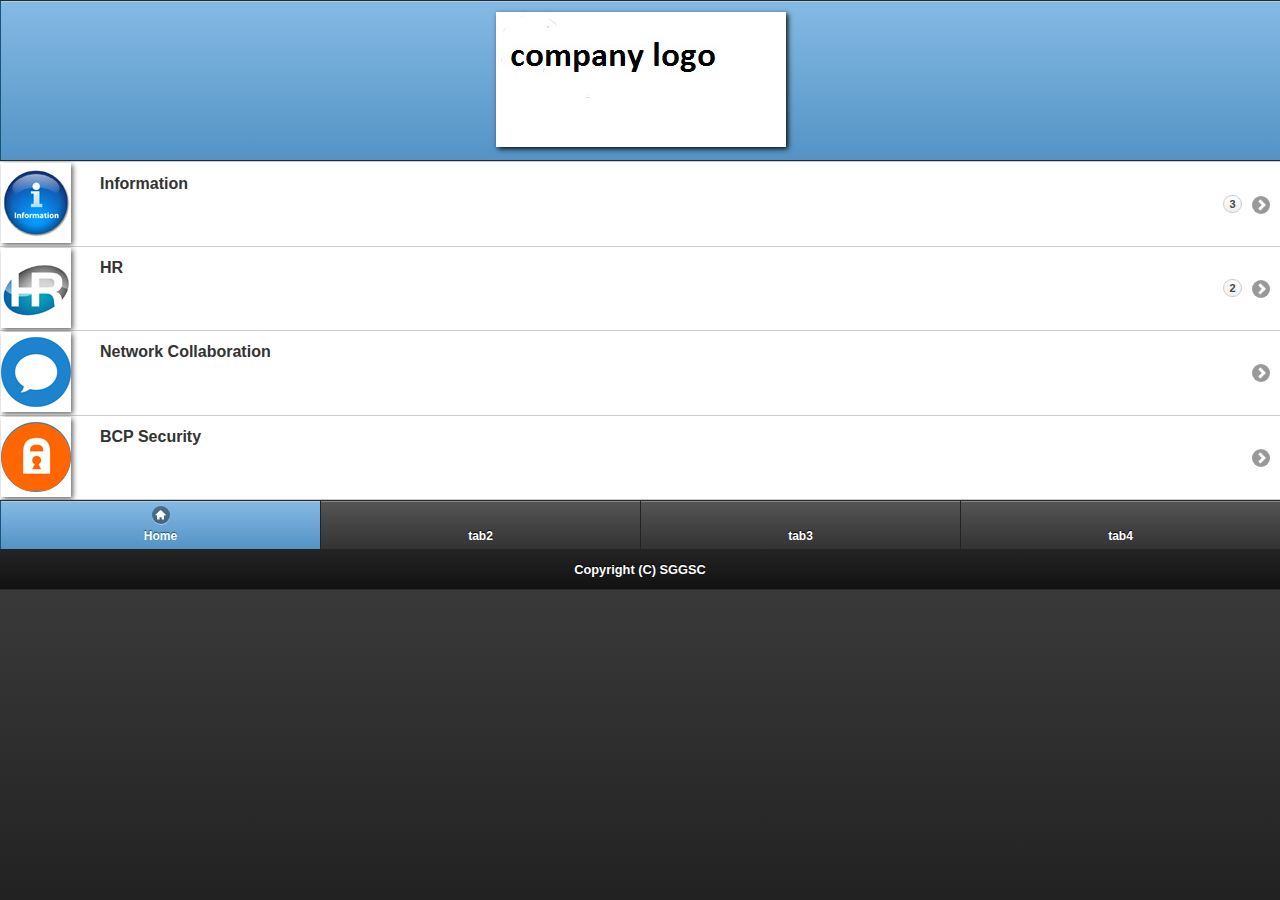
==== index.html @ bd41f5c5 "Initial commit" ====
<!DOCTYPE html> 
<html>
<head>
<meta charset="utf-8">
<title>SG GSC mobile</title>
<link href="jquery-mobile/jquery.mobile.theme-1.0.min.css" rel="stylesheet" type="text/css"/>
<link href="jquery-mobile/jquery.mobile.structure-1.0.min.css" rel="stylesheet" type="text/css"/>
<link href="my-styles.css" rel="stylesheet" type="text/css">
<meta name="viewport" content="width=device-width, initial-scale=1,maximum-scale=1">
<script src="jquery-mobile/jquery-1.6.4.min.js" type="text/javascript"></script>
<script src="jquery-mobile/jquery.mobile-1.0.min.js" type="text/javascript"></script>
</head> 
<body> 

<div data-role="page" id="home" data-theme="a">
	<div data-role="header" data-theme="a">
    <div data-role="navbar" data-theme="e">
		 <ul >
			<li ><a href="#home" class="ui-btn-active" ><img src="images/jqm-logo.jpg" class="dropshadow" width="290" height="135" ></a></li>
            
		</ul></div>
		
	</div>
	<div data-role="content" data-theme="d">	
		<ul data-role="listview">
			<li><a href="#information"><img src="images/info.jpg" width="70" height="80" alt="Information">Information<span class="ui-li-count">3</span></a></li>
            <li><a href="#hr"><img src="images/hr.jpg" width="70" height="80" alt="HR">HR<span class="ui-li-count">2</span></a></li>
			<li><a href="#nwc"><img src="images/socialmedia.jpg" width="70" height="80" alt="Network Collaboration">Network Collaboration</a></li>
            <li><a href="#bcp"><img src="images/bcp.jpg" width="70" height="80" alt="BCP Security">BCP Security</a></li>
		</ul>		
	</div>
	<div data-role="footer" data-theme="a">
    <div data-role="navbar" data-theme="e">
		 <ul >
			<li><a href="#home" class="ui-btn-active" data-icon="home">Home</a></li>
            <li><a href="#tab1">tab2</a></li>
			<li><a href="#tab2">tab3</a></li>
            <li><a href="#tab3">tab4</a></li>
		</ul></div><p class="copyright">Copyright (C) SGGSC</p>
	</div>
</div>

<div data-role="page" id="information" data-theme="a">
	<div data-role="header" data-theme="a">
    <a href="#home" data-rel="back" data-icon="arrow-l">Back</a>
		<h1>Info</h1>
        <a href="photogallery.html" rel="external" >Photo Gallery</a>
	</div>
	<div data-role="content" data-theme="d">	
		<ul data-role="listview">
        <li data-role="list-divider">LINKS</li>
            	<li><a href="#connect">Connect</a></li>
            	<li><a href="#directory">Directory</a></li>
            	<li><a href="#map">Map</a></li>	
                </ul>
	</div>
	<div data-role="footer" data-theme="a">
		<div data-role="navbar" data-theme="e">
		 <ul >
			<li><a href="#home" data-icon="home" >Home</a></li>
            <li><a href="#tab1">tab1</a></li>
			<li><a href="#tab2">tab2</a></li>
            <li><a href="#tab3">tab3</a></li>
		</ul></div><p class="copyright">Copyright (C) SGGSC</p>
	</div>
</div>

<div data-role="page" id="hr" data-theme="a">
	<div data-role="header" data-theme="a">
    <a href="#home" data-rel="back" data-icon="arrow-l">Back</a>
		<h1>HR</h1>
        <a href="photogallery.html" rel="external">Photo Gallery</a>
	</div>
	<div data-role="content" data-theme="d">	
		<ul data-role="listview">
        <li data-role="list-divider">LINKS</li>
            	<li><a href="#hcom">HCOM</a></li>
            	<li><a href="#apps">Apps</a></li>
            	
                </ul>	
	</div>
	<div data-role="footer" data-theme="a">
		<div data-role="navbar" data-theme="e">
		 <ul >
			<li><a href="#home" data-icon="home">Home</a></li>
            <li><a href="#tab1">tab1</a></li>
			<li><a href="#tab2">tab2</a></li>
            <li><a href="#tab3">tab3</a></li>
		</ul></div><p class="copyright">Copyright (C) SGGSC</p>
	</div>
</div>

<div data-role="page" id="nwc" data-theme="a">
	<div data-role="header" data-theme="a">
    <a href="#home" data-rel="back" data-icon="arrow-l">Back</a>
		<h1>Network Collobaration</h1>
	</div>
    
    <div data-role="navbar" data-theme="e" >
         <ul> 
             <li><a href="#"  ><img src="images/facebook-icon.jpg" width="18" height="18" alt="Follow Us on Facebook"><br />Like Us</a>
</a></li>
			<li><a href="#twitter" class="twitter-follow-button" data-show-count="false" data-show-screen-name="false"><img src="images/twitter.gif" width="18" height="18" alt="Visit our Twitter Feed"><br />Twitter Feed</a>
</a></li>
         </ul> 
    </div>
    
	<div data-role="content" data-theme="d">	
    
		NEWS FEED
	</div>
	<div data-role="footer" data-theme="a">
		<div data-role="navbar" data-theme="e">
		 <ul >
			<li><a href="#home" data-icon="home">Home</a></li>
            <li><a href="#tab1">tab1</a></li>
			<li><a href="#tab2">tab2</a></li>
            <li><a href="#tab3">tab3</a></li>
		</ul></div><p class="copyright">SGGSC</p>
	</div>
</div>

<div data-role="page" id="twitter" data-theme="a">
	<div data-role="header" data-theme="a">
    <a href="#home" data-rel="back" data-icon="arrow-l">Back</a>
		<h1>Tweets</h1>
	</div>
    <div data-role="navbar" data-theme="e" >
         <ul> 
             <li><a href="https://twitter.com/SG" class="twitter-follow-button" data-show-count="false" data-show-screen-name="false" target="_blank"><img src="images/twitter.gif" width="18" height="18" alt="Follow Us on Twitter"><br />Follow Us</a>
</a></li>
			<li><a href="#twitter" class="twitter-follow-button" data-show-count="false" data-show-screen-name="false"><img src="images/twitter.gif" width="18" height="18" alt="Visit our Twitter Feed"><br />Twitter Feed</a>
</a></li>
         </ul> 
    </div>
	<div data-role="content" data-theme="d">	
		Stay up to	date with our latest tweets	 <!--add twitter widget here-->
	</div>
	<div data-role="footer" data-theme="a">
		<div data-role="navbar" data-theme="e">
		 <ul >
			<li><a href="#home" data-icon="home">Home</a></li>
            <li><a href="#tab1">tab1</a></li>
			<li><a href="#tab2">tab2</a></li>
            <li><a href="#tab3">tab3</a></li>
		</ul></div>
	</div>
</div>

<div data-role="page" id="bcp" data-theme="a">
	<div data-role="header" data-theme="a">
    <a href="#home" data-rel="back" data-icon="arrow-l">Back</a>
		<h1>BCP Security</h1>
	</div>
	<div data-role="content" data-theme="d">	
		Content		
	</div>
	<div data-role="footer" data-theme="a">
		<div data-role="navbar" data-theme="e">
		 <ul >
			<li><a href="#home" data-icon="home">Home</a></li>
            <li><a href="#tab1">tab1</a></li>
			<li><a href="#tab2">tab2</a></li>
            <li><a href="#tab3">tab3</a></li>
		</ul></div>
        <p class="copyright">Copyright (C) SGGSC</p>
	</div>
</div>

</body>
</html>
---- my-styles.css ----
.dropshadow  {
	border-top-width: 1px;
	border-right-width: 1px;
	border-left-width: 1px;
	box-shadow: 2px 2px 5px #0c0f06;
}
.copyright {
	font-size: .8em;
	text-align: center;
}
img {
	border-left-width: 1px;
	box-shadow: 2px 2px 5px #666;
}
.thumbnails {
	margin-left: 80px;
	margin-top: 40px;
}
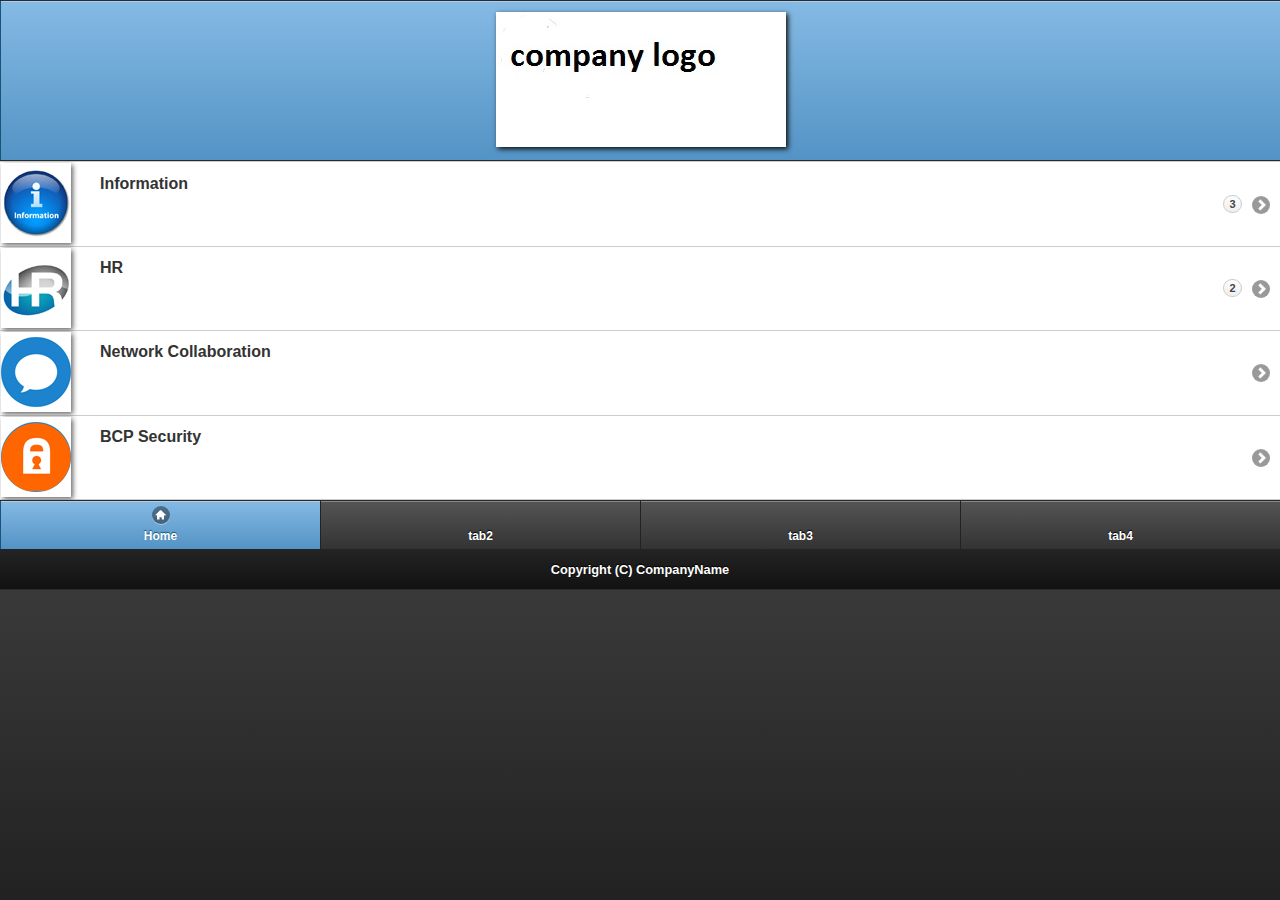
==== commit 520cdfd7: "Edits to footer" ====
--- a/index.html
+++ b/index.html
@@ -36,7 +36,7 @@
             <li><a href="#tab1">tab2</a></li>
 			<li><a href="#tab2">tab3</a></li>
             <li><a href="#tab3">tab4</a></li>
-		</ul></div><p class="copyright">Copyright (C) SGGSC</p>
+		</ul></div><p class="copyright">Copyright (C) CompanyName</p>
 	</div>
 </div>
 
@@ -61,7 +61,7 @@
             <li><a href="#tab1">tab1</a></li>
 			<li><a href="#tab2">tab2</a></li>
             <li><a href="#tab3">tab3</a></li>
-		</ul></div><p class="copyright">Copyright (C) SGGSC</p>
+		</ul></div><p class="copyright">Copyright (C) CompanyName</p>
 	</div>
 </div>
 
@@ -86,7 +86,7 @@
             <li><a href="#tab1">tab1</a></li>
 			<li><a href="#tab2">tab2</a></li>
             <li><a href="#tab3">tab3</a></li>
-		</ul></div><p class="copyright">Copyright (C) SGGSC</p>
+		</ul></div><p class="copyright">Copyright (C) CompanyName</p>
 	</div>
 </div>
 
@@ -116,7 +116,7 @@
             <li><a href="#tab1">tab1</a></li>
 			<li><a href="#tab2">tab2</a></li>
             <li><a href="#tab3">tab3</a></li>
-		</ul></div><p class="copyright">SGGSC</p>
+		</ul></div><p class="copyright">CompanyName</p>
 	</div>
 </div>
 
@@ -163,7 +163,7 @@
 			<li><a href="#tab2">tab2</a></li>
             <li><a href="#tab3">tab3</a></li>
 		</ul></div>
-        <p class="copyright">Copyright (C) SGGSC</p>
+        <p class="copyright">Copyright (C) CompanyName</p>
 	</div>
 </div>
 
